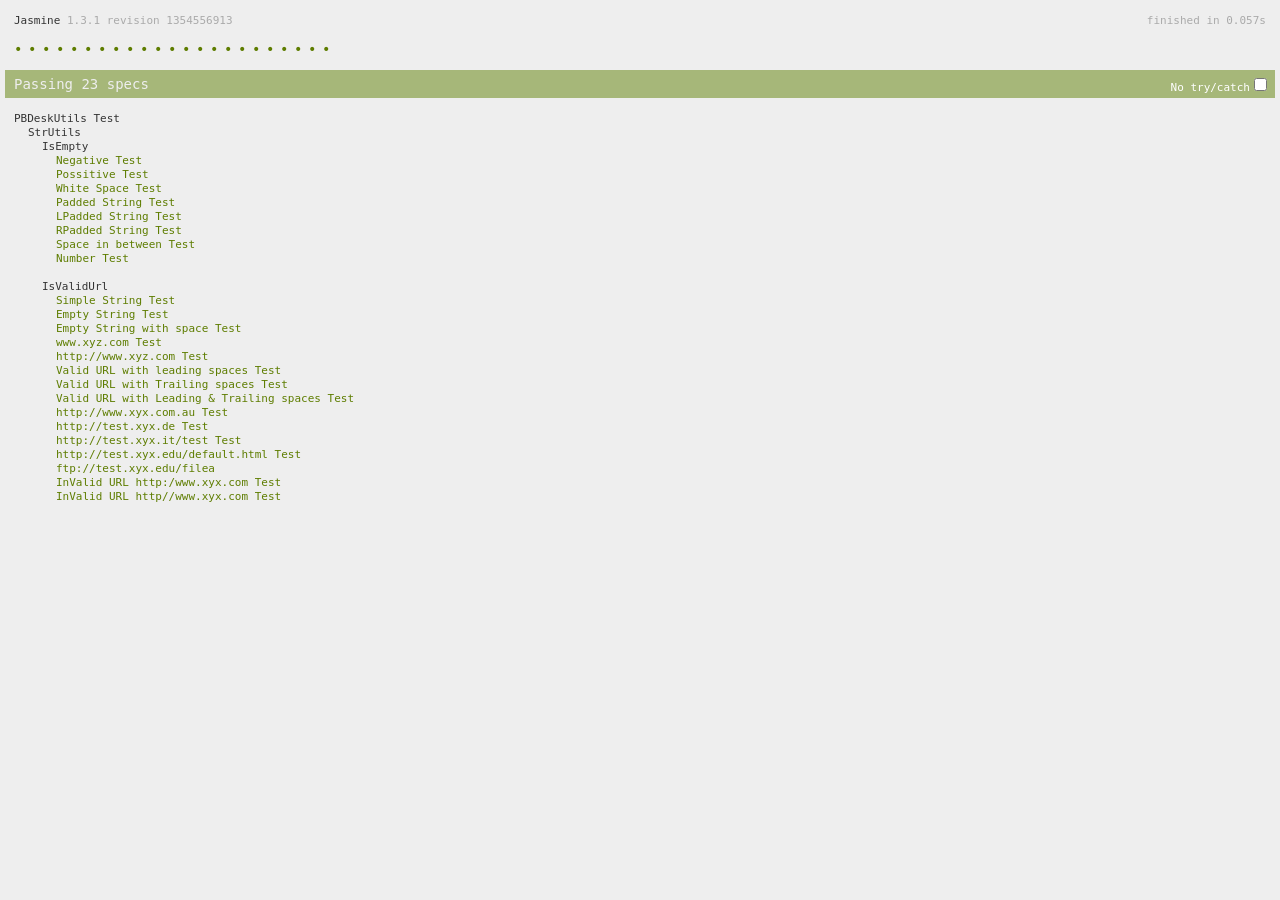
==== PBDesk.JSUtils/PBDesk.JSUtils/JasmineTests/SpecRunner.html @ 901bac08 "commit" ====
<!DOCTYPE HTML PUBLIC "-//W3C//DTD HTML 4.01 Transitional//EN"
  "http://www.w3.org/TR/html4/loose.dtd">
<html>
<head>
  <title>Jasmine Spec Runner</title>

  <link rel="shortcut icon" type="image/png" href="lib/jasmine-1.3.1/jasmine_favicon.png">
  <link rel="stylesheet" type="text/css" href="lib/jasmine-1.3.1/jasmine.css">
  <script type="text/javascript" src="lib/jasmine-1.3.1/jasmine.js"></script>
  <script type="text/javascript" src="lib/jasmine-1.3.1/jasmine-html.js"></script>

  <!-- include source files here... -->
  <script src="../PBDeskUtils.js"></script>

  <!-- include spec files here... -->
  <script type="text/javascript" src="spec/SpecHelper.js"></script>  
  <script src="spec/PBDeskUtilsSpec.js"></script>

  <script type="text/javascript">
    (function() {
      var jasmineEnv = jasmine.getEnv();
      jasmineEnv.updateInterval = 1000;

      var htmlReporter = new jasmine.HtmlReporter();

      jasmineEnv.addReporter(htmlReporter);

      jasmineEnv.specFilter = function(spec) {
        return htmlReporter.specFilter(spec);
      };

      var currentWindowOnload = window.onload;

      window.onload = function() {
        if (currentWindowOnload) {
          currentWindowOnload();
        }
        execJasmine();
      };

      function execJasmine() {
        jasmineEnv.execute();
      }

    })();
  </script>

</head>

<body>
</body>
</html>
---- PBDesk.JSUtils/PBDesk.JSUtils/JasmineTests/lib/jasmine-1.3.1/jasmine.css ----
body { background-color: #eeeeee; padding: 0; margin: 5px; overflow-y: scroll; }

#HTMLReporter { font-size: 11px; font-family: Monaco, "Lucida Console", monospace; line-height: 14px; color: #333333; }
#HTMLReporter a { text-decoration: none; }
#HTMLReporter a:hover { text-decoration: underline; }
#HTMLReporter p, #HTMLReporter h1, #HTMLReporter h2, #HTMLReporter h3, #HTMLReporter h4, #HTMLReporter h5, #HTMLReporter h6 { margin: 0; line-height: 14px; }
#HTMLReporter .banner, #HTMLReporter .symbolSummary, #HTMLReporter .summary, #HTMLReporter .resultMessage, #HTMLReporter .specDetail .description, #HTMLReporter .alert .bar, #HTMLReporter .stackTrace { padding-left: 9px; padding-right: 9px; }
#HTMLReporter #jasmine_content { position: fixed; right: 100%; }
#HTMLReporter .version { color: #aaaaaa; }
#HTMLReporter .banner { margin-top: 14px; }
#HTMLReporter .duration { color: #aaaaaa; float: right; }
#HTMLReporter .symbolSummary { overflow: hidden; *zoom: 1; margin: 14px 0; }
#HTMLReporter .symbolSummary li { display: block; float: left; height: 7px; width: 14px; margin-bottom: 7px; font-size: 16px; }
#HTMLReporter .symbolSummary li.passed { font-size: 14px; }
#HTMLReporter .symbolSummary li.passed:before { color: #5e7d00; content: "\02022"; }
#HTMLReporter .symbolSummary li.failed { line-height: 9px; }
#HTMLReporter .symbolSummary li.failed:before { color: #b03911; content: "x"; font-weight: bold; margin-left: -1px; }
#HTMLReporter .symbolSummary li.skipped { font-size: 14px; }
#HTMLReporter .symbolSummary li.skipped:before { color: #bababa; content: "\02022"; }
#HTMLReporter .symbolSummary li.pending { line-height: 11px; }
#HTMLReporter .symbolSummary li.pending:before { color: #aaaaaa; content: "-"; }
#HTMLReporter .exceptions { color: #fff; float: right; margin-top: 5px; margin-right: 5px; }
#HTMLReporter .bar { line-height: 28px; font-size: 14px; display: block; color: #eee; }
#HTMLReporter .runningAlert { background-color: #666666; }
#HTMLReporter .skippedAlert { background-color: #aaaaaa; }
#HTMLReporter .skippedAlert:first-child { background-color: #333333; }
#HTMLReporter .skippedAlert:hover { text-decoration: none; color: white; text-decoration: underline; }
#HTMLReporter .passingAlert { background-color: #a6b779; }
#HTMLReporter .passingAlert:first-child { background-color: #5e7d00; }
#HTMLReporter .failingAlert { background-color: #cf867e; }
#HTMLReporter .failingAlert:first-child { background-color: #b03911; }
#HTMLReporter .results { margin-top: 14px; }
#HTMLReporter #details { display: none; }
#HTMLReporter .resultsMenu, #HTMLReporter .resultsMenu a { background-color: #fff; color: #333333; }
#HTMLReporter.showDetails .summaryMenuItem { font-weight: normal; text-decoration: inherit; }
#HTMLReporter.showDetails .summaryMenuItem:hover { text-decoration: underline; }
#HTMLReporter.showDetails .detailsMenuItem { font-weight: bold; text-decoration: underline; }
#HTMLReporter.showDetails .summary { display: none; }
#HTMLReporter.showDetails #details { display: block; }
#HTMLReporter .summaryMenuItem { font-weight: bold; text-decoration: underline; }
#HTMLReporter .summary { margin-top: 14px; }
#HTMLReporter .summary .suite .suite, #HTMLReporter .summary .specSummary { margin-left: 14px; }
#HTMLReporter .summary .specSummary.passed a { color: #5e7d00; }
#HTMLReporter .summary .specSummary.failed a { color: #b03911; }
#HTMLReporter .description + .suite { margin-top: 0; }
#HTMLReporter .suite { margin-top: 14px; }
#HTMLReporter .suite a { color: #333333; }
#HTMLReporter #details .specDetail { margin-bottom: 28px; }
#HTMLReporter #details .specDetail .description { display: block; color: white; background-color: #b03911; }
#HTMLReporter .resultMessage { padding-top: 14px; color: #333333; }
#HTMLReporter .resultMessage span.result { display: block; }
#HTMLReporter .stackTrace { margin: 5px 0 0 0; max-height: 224px; overflow: auto; line-height: 18px; color: #666666; border: 1px solid #ddd; background: white; white-space: pre; }

#TrivialReporter { padding: 8px 13px; position: absolute; top: 0; bottom: 0; left: 0; right: 0; overflow-y: scroll; background-color: white; font-family: "Helvetica Neue Light", "Lucida Grande", "Calibri", "Arial", sans-serif; /*.resultMessage {*/ /*white-space: pre;*/ /*}*/ }
#TrivialReporter a:visited, #TrivialReporter a { color: #303; }
#TrivialReporter a:hover, #TrivialReporter a:active { color: blue; }
#TrivialReporter .run_spec { float: right; padding-right: 5px; font-size: .8em; text-decoration: none; }
#TrivialReporter .banner { color: #303; background-color: #fef; padding: 5px; }
#TrivialReporter .logo { float: left; font-size: 1.1em; padding-left: 5px; }
#TrivialReporter .logo .version { font-size: .6em; padding-left: 1em; }
#TrivialReporter .runner.running { background-color: yellow; }
#TrivialReporter .options { text-align: right; font-size: .8em; }
#TrivialReporter .suite { border: 1px outset gray; margin: 5px 0; padding-left: 1em; }
#TrivialReporter .suite .suite { margin: 5px; }
#TrivialReporter .suite.passed { background-color: #dfd; }
#TrivialReporter .suite.failed { background-color: #fdd; }
#TrivialReporter .spec { margin: 5px; padding-left: 1em; clear: both; }
#TrivialReporter .spec.failed, #TrivialReporter .spec.passed, #TrivialReporter .spec.skipped { padding-bottom: 5px; border: 1px solid gray; }
#TrivialReporter .spec.failed { background-color: #fbb; border-color: red; }
#TrivialReporter .spec.passed { background-color: #bfb; border-color: green; }
#TrivialReporter .spec.skipped { background-color: #bbb; }
#TrivialReporter .messages { border-left: 1px dashed gray; padding-left: 1em; padding-right: 1em; }
#TrivialReporter .passed { background-color: #cfc; display: none; }
#TrivialReporter .failed { background-color: #fbb; }
#TrivialReporter .skipped { color: #777; background-color: #eee; display: none; }
#TrivialReporter .resultMessage span.result { display: block; line-height: 2em; color: black; }
#TrivialReporter .resultMessage .mismatch { color: black; }
#TrivialReporter .stackTrace { white-space: pre; font-size: .8em; margin-left: 10px; max-height: 5em; overflow: auto; border: 1px inset red; padding: 1em; background: #eef; }
#TrivialReporter .finished-at { padding-left: 1em; font-size: .6em; }
#TrivialReporter.show-passed .passed, #TrivialReporter.show-skipped .skipped { display: block; }
#TrivialReporter #jasmine_content { position: fixed; right: 100%; }
#TrivialReporter .runner { border: 1px solid gray; display: block; margin: 5px 0; padding: 2px 0 2px 10px; }
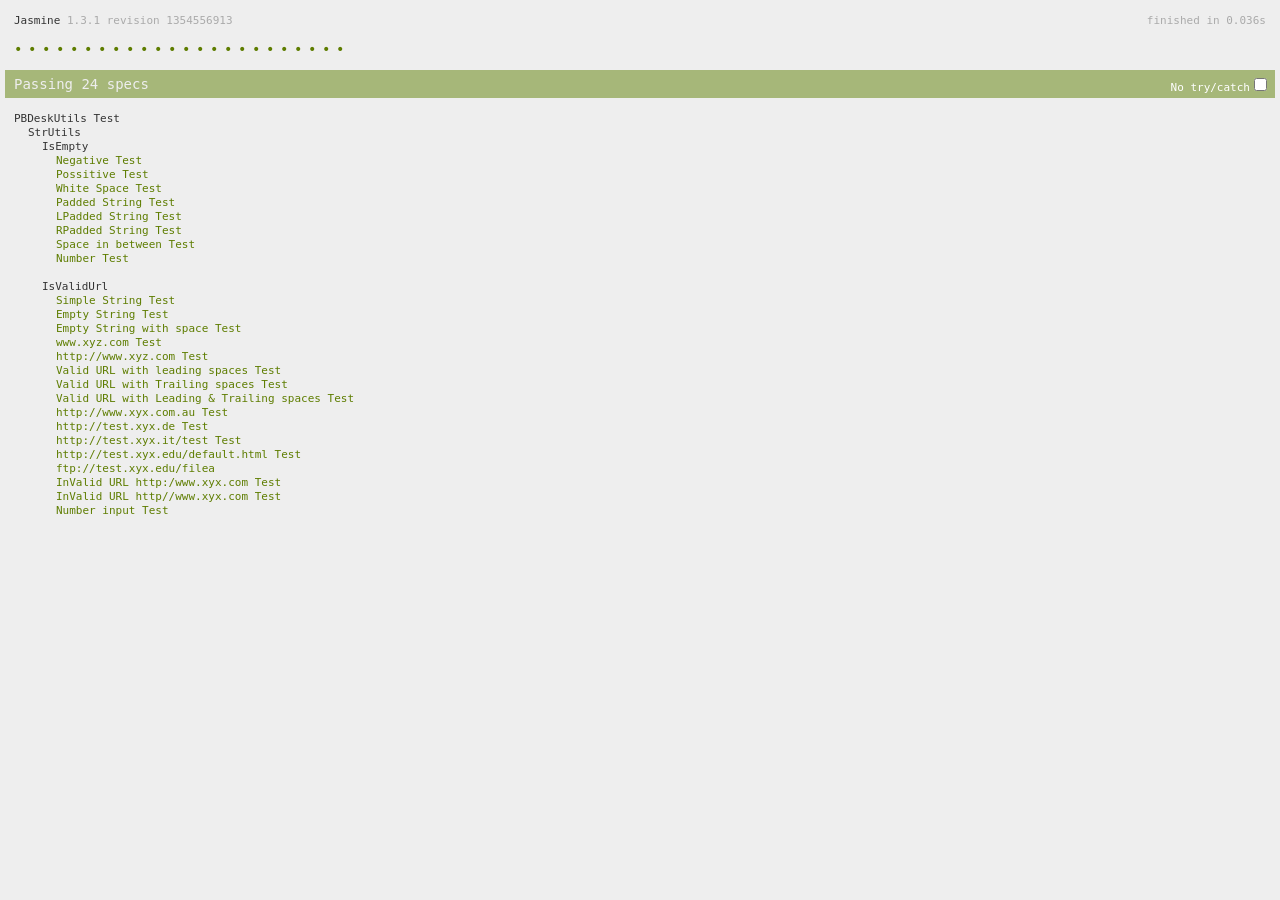
==== commit e71ad422: "commit" ====
--- a/PBDesk.JSUtils/PBDesk.JSUtils/JasmineTests/SpecRunner.html
+++ b/PBDesk.JSUtils/PBDesk.JSUtils/JasmineTests/SpecRunner.html
@@ -10,11 +10,11 @@
   <script type="text/javascript" src="lib/jasmine-1.3.1/jasmine-html.js"></script>
 
   <!-- include source files here... -->
-  <script src="../PBDeskUtils.js"></script>
+  <script type="text/javascript" src="../PBDeskUtils.js"></script>
 
   <!-- include spec files here... -->
   <script type="text/javascript" src="spec/SpecHelper.js"></script>  
-  <script src="spec/PBDeskUtilsSpec.js"></script>
+  <script type="text/javascript" src="spec/PBDeskUtilsSpec.js"></script>
 
   <script type="text/javascript">
     (function() {
